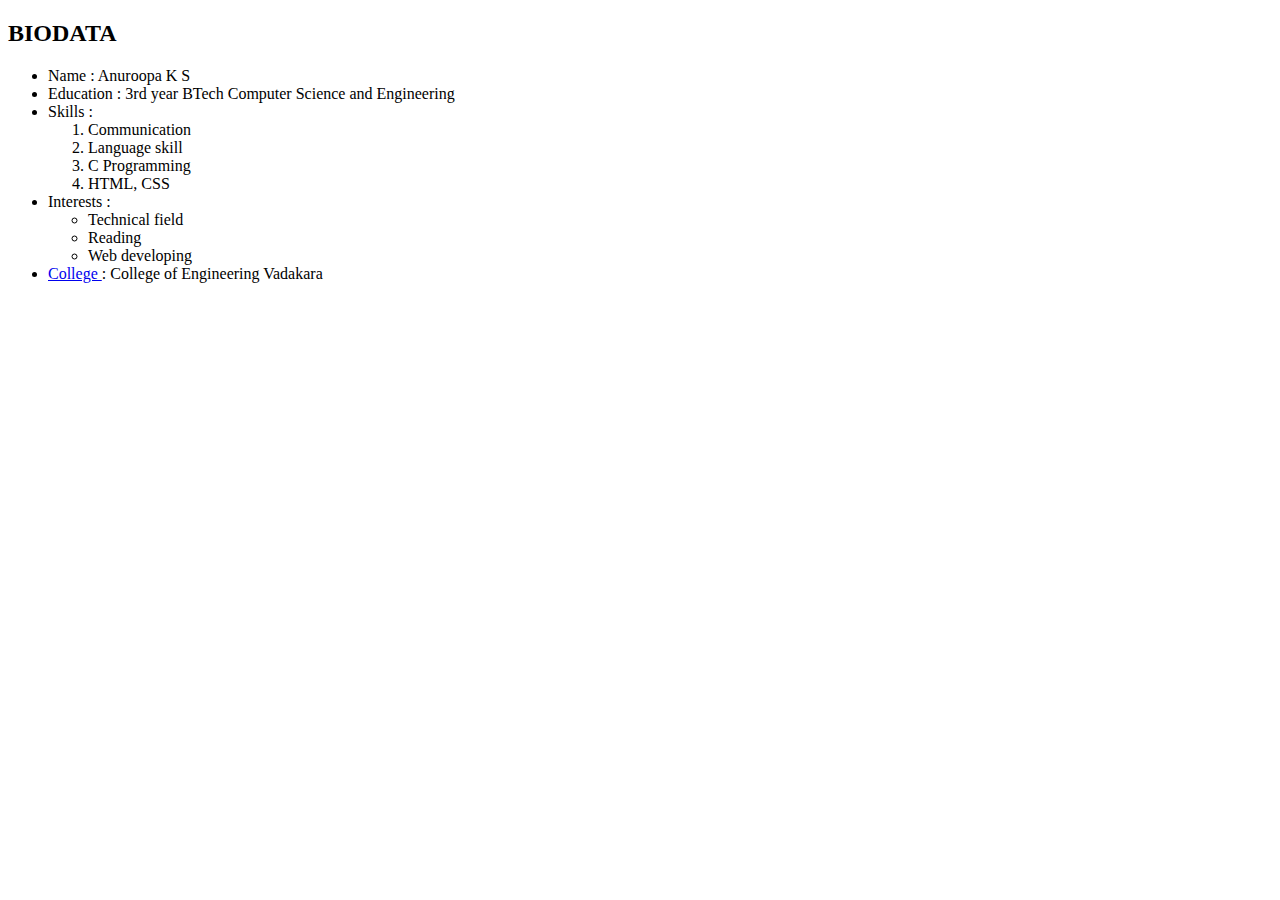
==== index.html @ 585dfcab "First commit" ====
<!DOCTYPE html>
<html lang="en">
<head>
    <meta charset="UTF-8">
    <meta http-equiv="X-UA-Compatible" content="IE=edge">
    <meta name="viewport" content="width=device-width, initial-scale=1.0">
    <title>Document</title>
</head>
<body>
    <h2>BIODATA</h2>
    <ul>
        <li>Name : Anuroopa K S</li>
        <li>Education : 3rd year BTech Computer Science and Engineering</li>
        <li>Skills :
            <ol>
                <li>Communication</li>
                <li>Language skill</li>
                <li>C Programming</li>
                <li>HTML, CSS</li>
            </ol>
        </li>
        <li>Interests :
            <ul>
                <li>Technical field</li>
                <li>Reading</li>
                <li>Web developing</li>
            </ul>
        </li>
        <li><a href="https://www.cev.ac.in/en/"> College </a>: College of Engineering Vadakara</li>
    </ul>
</body>
</html>
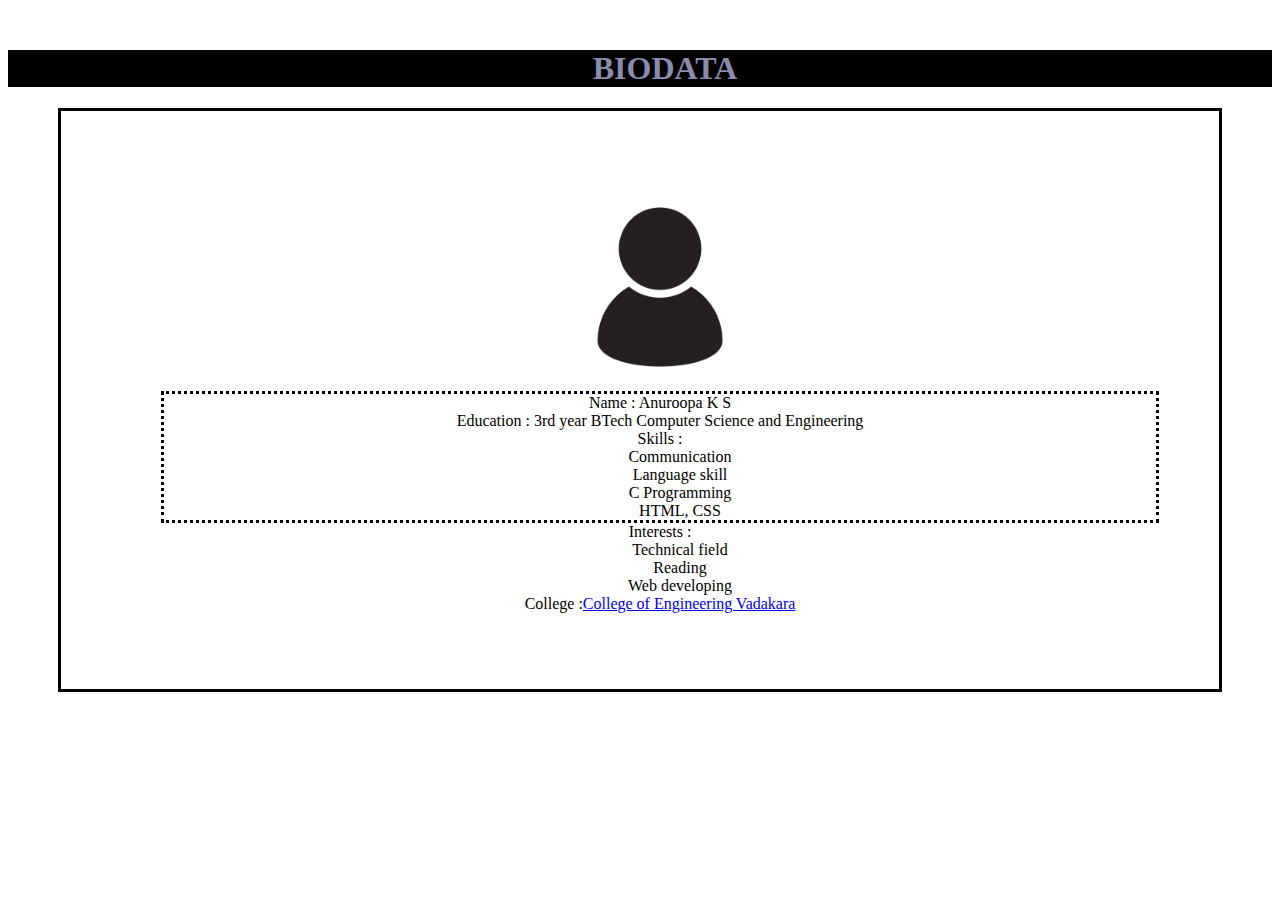
==== commit 08aa7ca6: "second" ====
--- a/index.html
+++ b/index.html
@@ -4,11 +4,16 @@
     <meta charset="UTF-8">
     <meta http-equiv="X-UA-Compatible" content="IE=edge">
     <meta name="viewport" content="width=device-width, initial-scale=1.0">
+    <link rel="stylesheet" href="style.css">
+    <link href="https://cdn.jsdelivr.net/npm/bootstrap@5.3.0-alpha3/dist/css/bootstrap.min.css" rel="stylesheet" integrity="sha384-KK94CHFLLe+nY2dmCWGMq91rCGa5gtU4mk92HdvYe+M/SXH301p5ILy+dN9+nJOZ" crossorigin="anonymous">
     <title>Document</title>
 </head>
 <body>
-    <h2>BIODATA</h2>
-    <ul>
+    <h1 id="bio">BIODATA</h1>
+    <div class="outerbox">
+    <ul class="classA">
+        <img width="200px" height="200px" src="profile-icon-design-free-vector.webp">
+        <div class="classB">
         <li>Name : Anuroopa K S</li>
         <li>Education : 3rd year BTech Computer Science and Engineering</li>
         <li>Skills :
@@ -19,6 +24,7 @@
                 <li>HTML, CSS</li>
             </ol>
         </li>
+    </div>
         <li>Interests :
             <ul>
                 <li>Technical field</li>
@@ -26,7 +32,9 @@
                 <li>Web developing</li>
             </ul>
         </li>
-        <li><a href="https://www.cev.ac.in/en/"> College </a>: College of Engineering Vadakara</li>
+        <li>College :<a href="https://www.cev.ac.in/en/">College of Engineering Vadakara </a> </li>
     </ul>
+</div>
+<script src="https://cdn.jsdelivr.net/npm/bootstrap@5.3.0-alpha3/dist/js/bootstrap.bundle.min.js" integrity="sha384-ENjdO4Dr2bkBIFxQpeoTz1HIcje39Wm4jDKdf19U8gI4ddQ3GYNS7NTKfAdVQSZe" crossorigin="anonymous"></script>
 </body>
 </html>--- a/style.css
+++ b/style.css
@@ -0,0 +1,22 @@
+#bio{
+    text-align: center;
+    padding-left: 50px;
+    margin-top: 50px;
+    color: rgb(137, 140, 172);
+    background-color: black;
+}
+.outerbox{
+    padding: 60px;
+    border-style: solid;
+    margin-left: 50px;
+    margin-right: 50px;
+}
+.classA{
+    text-align: center;
+}
+.classB{
+    border-style: dotted;
+}
+li{
+    list-style-type: none;
+}
